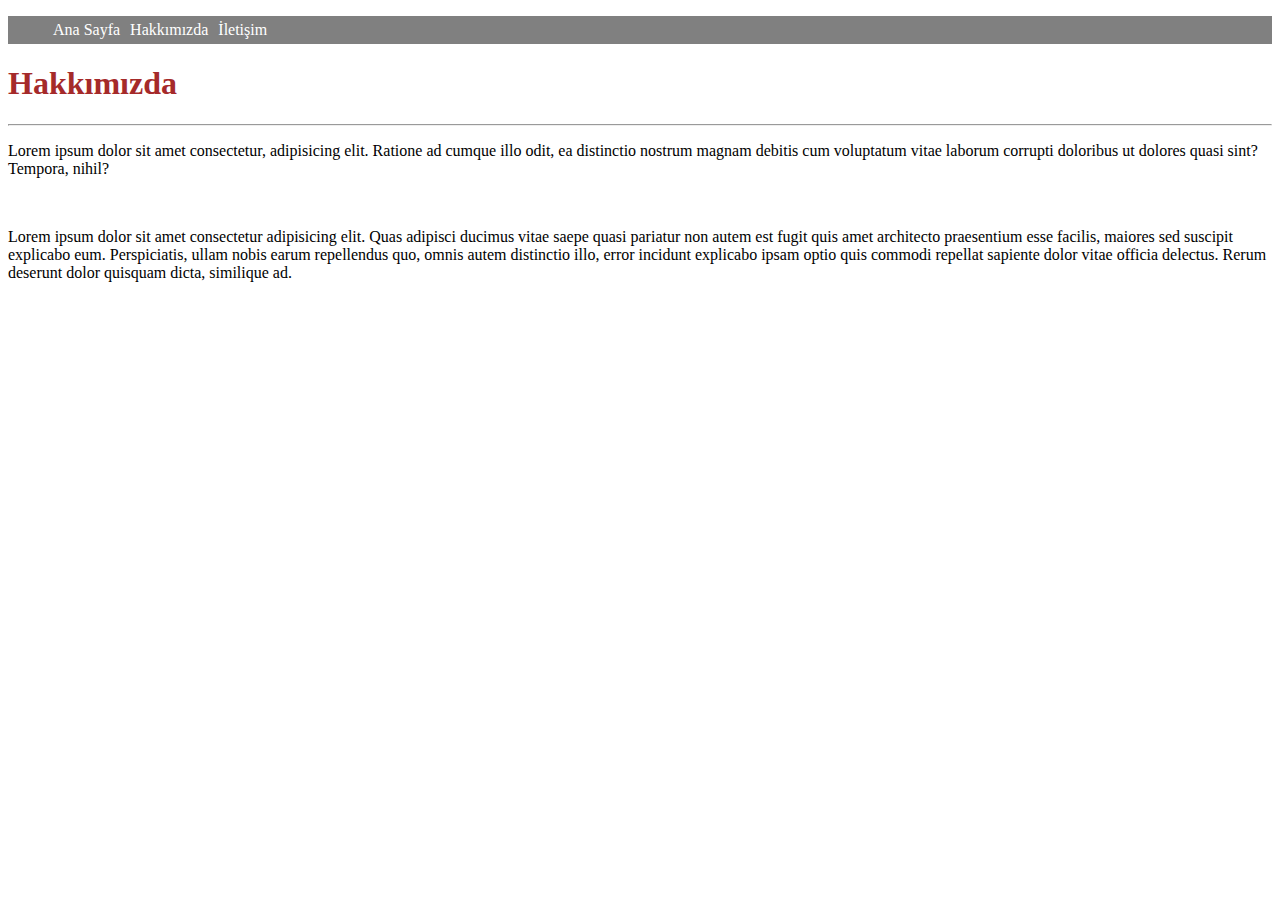
==== hakkimizda.html @ 6cbeacec "commit" ====
<!DOCTYPE html>
<html lang="tr">
<head>
    <meta charset="UTF-8">
    <meta http-equiv="X-UA-Compatible" content="IE=edge">
    <meta name="viewport" content="width=device-width, initial-scale=1.0">
    <link rel="stylesheet" href="style.css">
    <title>Olivya zeytin</title>
</head>
<body>
    <nav>  
        <ul>
            <li><a href="index.html">Ana Sayfa</a></li>
            <li><a href="hakkimizda.html">Hakkımızda</a></li>
            <li><a href="iletisim.html">İletişim</a></li>
        </ul>
    </nav>   
    <h1>Hakkımızda</h1><hr>
    <div>
        <p>Lorem ipsum dolor sit amet consectetur, adipisicing elit. Ratione ad cumque illo odit, ea distinctio nostrum magnam debitis cum voluptatum vitae laborum corrupti doloribus ut dolores quasi sint? Tempora, nihil?</p>
    <br>
    <p>Lorem ipsum dolor sit amet consectetur adipisicing elit. Quas adipisci ducimus vitae saepe quasi pariatur non autem est fugit quis amet architecto praesentium esse facilis, maiores sed suscipit explicabo eum.
    Perspiciatis, ullam nobis earum repellendus quo, omnis autem distinctio illo, error incidunt explicabo ipsam optio quis commodi repellat sapiente dolor vitae officia delectus. Rerum deserunt dolor quisquam dicta, similique ad.
    </p></div> 
   <!-- alt bilgi bölümü-->     
   <footer>

   </footer>
</body>
</html>
---- style.css ----
li { 
    display:block;
    padding: 5px;
    float: left; 
    
    }
li a {
    text-decoration: none;
    color:white
    }
li a:hover{
    text-decoration: underline;
    color:brown;
    }
ul {
    background-color: gray; 
    display:block;
    overflow:hidden;
    }
h1,h2,h3,h4 {color:brown}
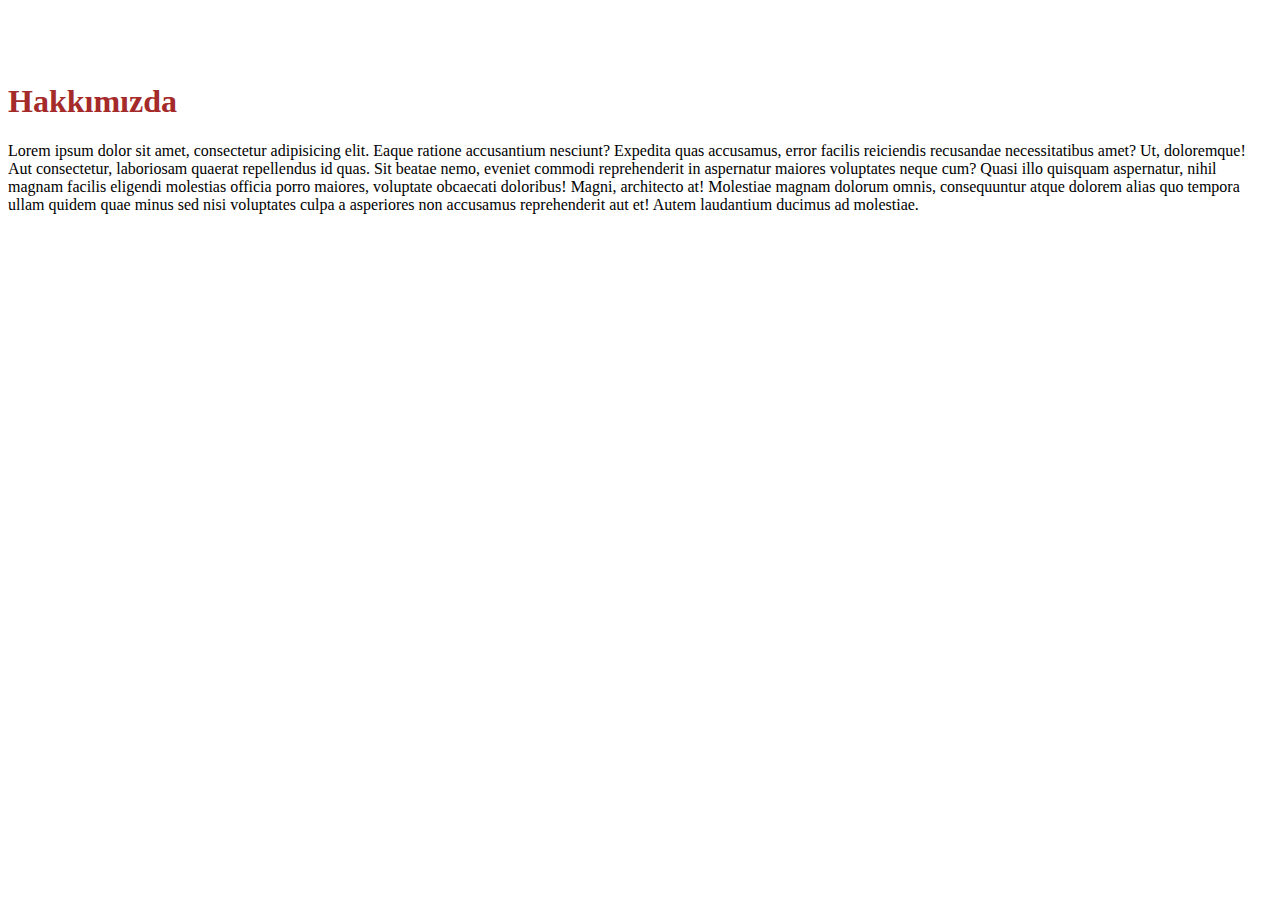
==== commit f0e9c99d: "css den container tarına düzeltme" ====
--- a/hakkimizda.html
+++ b/hakkimizda.html
@@ -5,23 +5,25 @@
     <meta http-equiv="X-UA-Compatible" content="IE=edge">
     <meta name="viewport" content="width=device-width, initial-scale=1.0">
     <link rel="stylesheet" href="style.css">
+    <link rel="stylesheet" href="https://cdn.jsdelivr.net/npm/bootstrap@4.5.3/dist/css/bootstrap.min.css" integrity="sha384-TX8t27EcRE3e/ihU7zmQxVncDAy5uIKz4rEkgIXeMed4M0jlfIDPvg6uqKI2xXr2" crossorigin="anonymous">
     <title>Olivya zeytin</title>
 </head>
 <body>
-    <nav>  
-        <ul>
-            <li><a href="index.html">Ana Sayfa</a></li>
-            <li><a href="hakkimizda.html">Hakkımızda</a></li>
-            <li><a href="iletisim.html">İletişim</a></li>
-        </ul>
-    </nav>   
-    <h1>Hakkımızda</h1><hr>
-    <div>
-        <p>Lorem ipsum dolor sit amet consectetur, adipisicing elit. Ratione ad cumque illo odit, ea distinctio nostrum magnam debitis cum voluptatum vitae laborum corrupti doloribus ut dolores quasi sint? Tempora, nihil?</p>
-    <br>
-    <p>Lorem ipsum dolor sit amet consectetur adipisicing elit. Quas adipisci ducimus vitae saepe quasi pariatur non autem est fugit quis amet architecto praesentium esse facilis, maiores sed suscipit explicabo eum.
-    Perspiciatis, ullam nobis earum repellendus quo, omnis autem distinctio illo, error incidunt explicabo ipsam optio quis commodi repellat sapiente dolor vitae officia delectus. Rerum deserunt dolor quisquam dicta, similique ad.
-    </p></div> 
+    <nav class="container">
+        <div class="row bg-secondary mb-2" >
+            <div class="col-4 text-center" ><a class="text-white" href="index.html">Ana Sayfa</a></div>
+            <div class="col-4 text-center"><a class="text-white" href="hakkimizda.html">Hakkımızda</a></div>
+            <div class="col-4 text-center"><a class="text-white" href="iletisim.html">İletişim</a></div>
+        </div>
+    </nav>  
+    <div class="container">
+        <div class="row">
+            <div class="col-sm">
+                <h1>Hakkımızda</h1>
+                Lorem ipsum dolor sit amet, consectetur adipisicing elit. Eaque ratione accusantium nesciunt? Expedita quas accusamus, error facilis reiciendis recusandae necessitatibus amet? Ut, doloremque! Aut consectetur, laboriosam quaerat repellendus id quas.
+                Sit beatae nemo, eveniet commodi reprehenderit in aspernatur maiores voluptates neque cum? Quasi illo quisquam aspernatur, nihil magnam facilis eligendi molestias officia porro maiores, voluptate obcaecati doloribus! Magni, architecto at!
+                Molestiae magnam dolorum omnis, consequuntur atque dolorem alias quo tempora ullam quidem quae minus sed nisi voluptates culpa a asperiores non accusamus reprehenderit aut et! Autem laudantium ducimus ad molestiae.
+            </div>
    <!-- alt bilgi bölümü-->     
    <footer>
 
--- a/style.css
+++ b/style.css
@@ -4,7 +4,7 @@
     float: left; 
     
     }
-li a {
+a {
     text-decoration: none;
     color:white
     }
